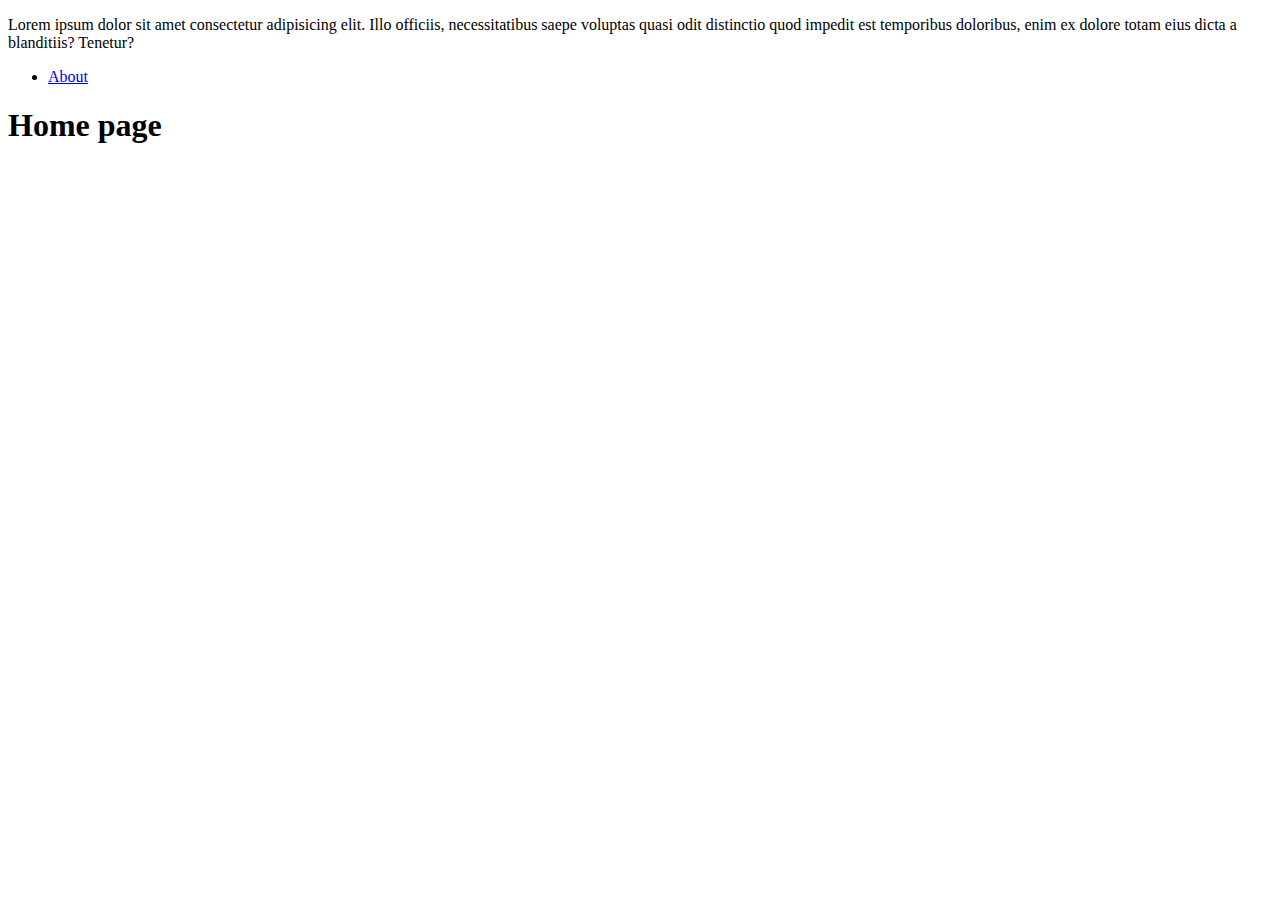
==== about.html @ ec2035da "committed" ====
<!DOCTYPE html>
<html lang="en">
  <head>
    <meta charset="UTF-8" />
    <meta http-equiv="X-UA-Compatible" content="IE=edge" />
    <meta name="viewport" content="width=device-width, initial-scale=1.0" />
    <title>Portfolio</title>
  </head>
  <body>
    <p>Lorem ipsum dolor sit amet consectetur adipisicing elit. Illo officiis, necessitatibus saepe voluptas quasi odit distinctio quod impedit est temporibus doloribus, enim ex dolore totam eius dicta a blanditiis? Tenetur?</p>
    <ul>
      
      
      <li><a href="/about.html"> About</a></li>
    </ul>
    <h1>Home page</h1>
  </body>
</html>
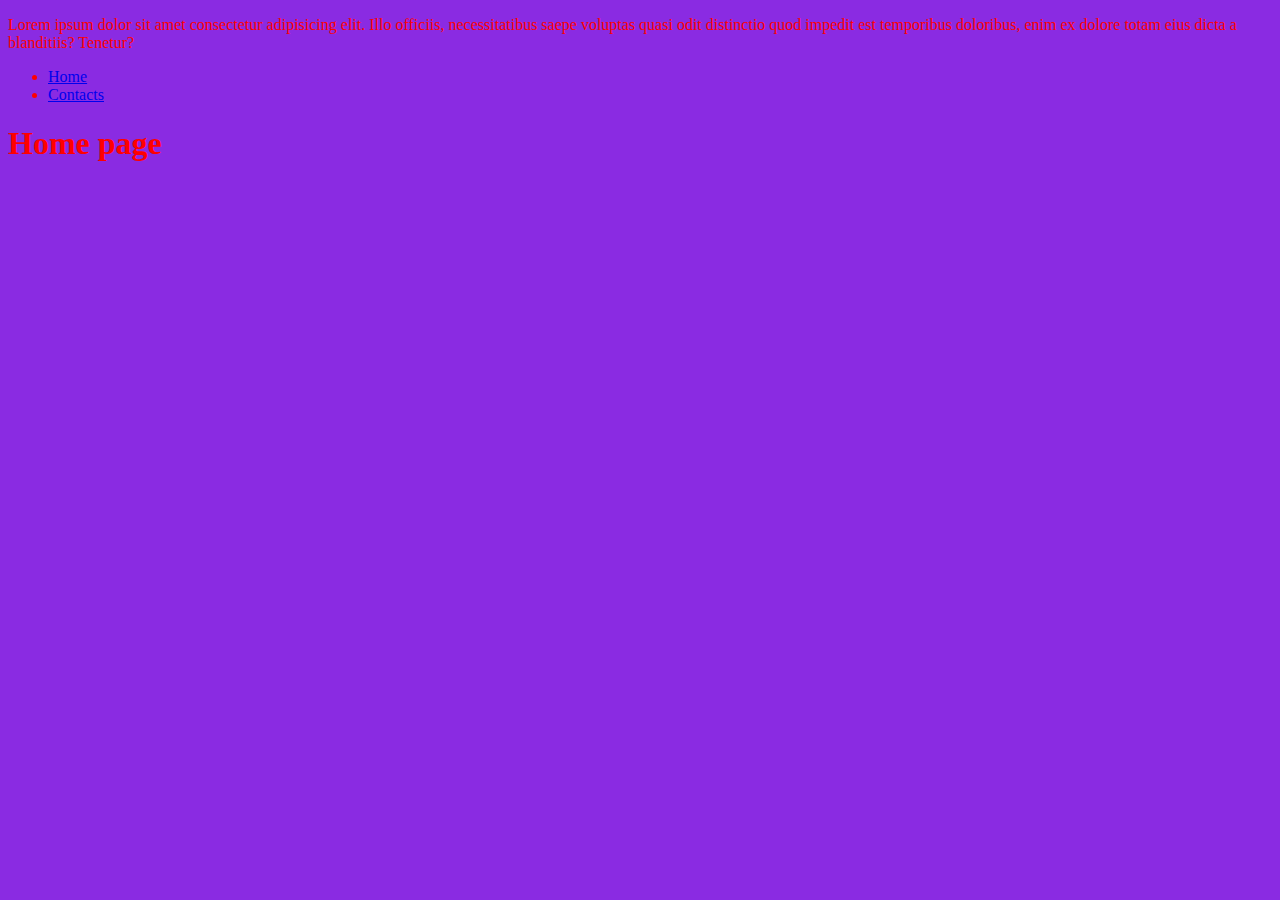
==== commit eb4f7737: "update" ====
--- a/about.html
+++ b/about.html
@@ -5,13 +5,16 @@
     <meta http-equiv="X-UA-Compatible" content="IE=edge" />
     <meta name="viewport" content="width=device-width, initial-scale=1.0" />
     <title>Portfolio</title>
+    <link rel="stylesheet" href="about.css"
   </head>
   <body>
     <p>Lorem ipsum dolor sit amet consectetur adipisicing elit. Illo officiis, necessitatibus saepe voluptas quasi odit distinctio quod impedit est temporibus doloribus, enim ex dolore totam eius dicta a blanditiis? Tenetur?</p>
     <ul>
       
+      <li><a href="/index.html"> Home</a></li>
+
+      <li><a href="/contact.html"> Contacts</a></li>
       
-      <li><a href="/about.html"> About</a></li>
     </ul>
     <h1>Home page</h1>
   </body>
--- a/about.css
+++ b/about.css
@@ -0,0 +1,4 @@
+body{
+    background-color: blueviolet;
+    color: red;
+}